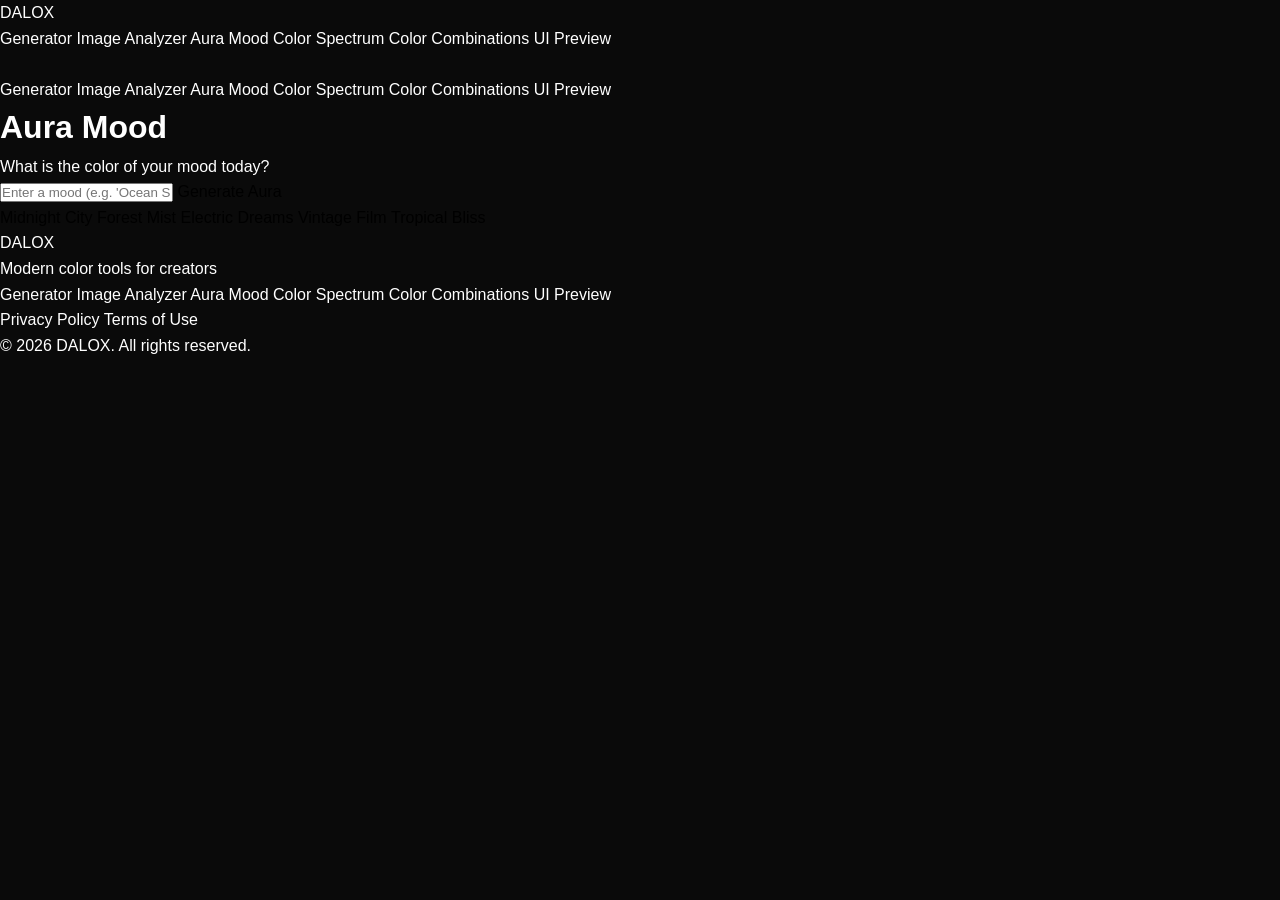
==== subpage/aura-mood.html @ 8f3ade13 "00" ====
<!DOCTYPE html>
<html lang="en">
<head>
  <meta charset="UTF-8">
  <meta name="viewport" content="width=device-width, initial-scale=1.0">
  <title>Aura Mood — Semantic Color Generator</title>
  <meta name="description" content="Generate color palettes based on moods, emotions, and concepts.">

  <!-- CSS -->
  <link rel="stylesheet" href="../css/common.css">
  <link rel="stylesheet" href="../css/aura-mood.css">

  <!-- Chillax Font -->
  <link href="https://api.fontshare.com/v2/css?f[]=chillax@300,400,500,600,700&display=swap" rel="stylesheet">

  <!-- GSAP -->
  <script src="https://cdnjs.cloudflare.com/ajax/libs/gsap/3.12.5/gsap.min.js"></script>
  <!-- ================== 기본 메타 태그 (SEO) ================== -->
  <meta name="title" content="Aura Mood Color Generator | Dalox">
  <meta name="description" content="Generate evocative color palettes based on your mood and keywords with Dalox Aura Mood tool.">
  <meta name="keywords" content="mood colors, aura colors, color generator, dalox, keyword color generator">
  <meta name="author" content="Dalox">
  <meta name="robots" content="index, follow">

  <!-- ================== Open Graph 메타 태그 (SNS 공유) ================== -->
  <meta property="og:title" content="Aura Mood Color Generator | Dalox">
  <meta property="og:description" content="Generate evocative color palettes based on your mood with Dalox.">
  <meta property="og:type" content="website">
  <meta property="og:url" content="https://dalox.design/subpage/aura-mood.html">
  <meta property="og:image" content="../images/icon/DR.png">
  <meta property="og:image:width" content="1200">
  <meta property="og:image:height" content="630">
  <meta property="og:site_name" content="Dalox">
  <meta property="og:locale" content="ko_KR">

  <!-- ================== Twitter 카드 메타 태그 ================== -->
  <meta name="twitter:card" content="summary_large_image">
  <meta name="twitter:title" content="Aura Mood Color Generator | Dalox">
  <meta name="twitter:description" content="Generate evocative color palettes based on your mood with Dalox.">
  <meta name="twitter:image" content="../images/icon/DR.png">

  <!-- ================== SEO 및 사용자 경험 보완 태그 ================== -->
  <meta name="viewport" content="width=device-width, initial-scale=1.0">
  <meta name="language" content="ko">
  <meta name="format-detection" content="telephone=no">
  <link rel="canonical" href="https://dalox.design/subpage/aura-mood.html">

  <!-- ================== 웹앱 및 브라우저 최적화 ================== -->
  <meta name="theme-color" content="#000000">
  <meta name="application-name" content="Dalox">
  <meta name="apple-mobile-web-app-capable" content="yes">

  <!-- ================== 아이콘 및 리소스 링크 ================== -->
  <link rel="icon" href="../images/icon/DR.png" type="image/png">
  <link rel="apple-touch-icon" href="../images/icon/DR.png">
  <link rel="manifest" href="../site.webmanifest">
</head>
<body>

  <!-- ========== Header ========== -->
  <header class="header">
    <div class="header__container">
      <a href="../index.html" class="header__logo">DALOX</a>
      <nav class="header__nav">
        <a href="../subpage/generator.html" class="header__link">Generator</a>
        <a href="../subpage/image-analyzer.html" class="header__link">Image Analyzer</a>
        <a href="../subpage/aura-mood.html" class="header__link header__link--active">Aura Mood</a>
        <a href="../subpage/color-library.html" class="header__link">Color Spectrum</a>
        <a href="../subpage/color-combinations.html" class="header__link">Color Combinations</a>
        <a href="../subpage/ui-preview.html" class="header__link">UI Preview</a>
      </nav>
      <button class="header__menu-toggle" aria-label="Menu">
        <span></span>
        <span></span>
        <span></span>
      </button>
    </div>
  </header>

  <!-- ========== Mobile Menu ========== -->
  <div class="mobile-menu">
    <nav class="mobile-menu__nav">
      <a href="../subpage/generator.html" class="mobile-menu__link">Generator</a>
      <a href="../subpage/image-analyzer.html" class="mobile-menu__link">Image Analyzer</a>
      <a href="../subpage/aura-mood.html" class="mobile-menu__link">Aura Mood</a>
      <a href="../subpage/color-library.html" class="mobile-menu__link">Color Spectrum</a>
      <a href="../subpage/color-combinations.html" class="mobile-menu__link">Color Combinations</a>
      <a href="../subpage/ui-preview.html" class="mobile-menu__link">UI Preview</a>
    </nav>
  </div>

  <!-- ========== Main ========== -->
  <main class="aura">
    <div class="aura__container">
      
      <!-- Page Header -->
      <div class="aura__header">
        <h1 class="aura__title">Aura Mood</h1>
        <p class="aura__subtitle">What is the color of your mood today?</p>
      </div>

      <!-- Search Area -->
      <div class="search-area">
        <div class="search-box">
          <input type="text" id="moodInput" placeholder="Enter a mood (e.g. 'Ocean Sunset', 'Cyberpunk', 'Cozy Morning')" aria-label="Mood input">
          <button id="generateBtn" class="aura__btn">Generate Aura</button>
        </div>
        <div class="search-suggestions">
          <button class="suggestion">Midnight City</button>
          <button class="suggestion">Forest Mist</button>
          <button class="suggestion">Electric Dreams</button>
          <button class="suggestion">Vintage Film</button>
          <button class="suggestion">Tropical Bliss</button>
        </div>
      </div>

      <!-- Result Area -->
      <div class="result-area" id="resultArea" hidden>
        <div class="aura-display">
          <div class="aura-glow" id="auraGlow"></div>
          <div class="aura-palette" id="auraPalette"></div>
        </div>
        <div class="aura-info">
          <h2 id="auraName">Ocean Sunset</h2>
          <p id="auraDesc">A serene blend of deep blues and warm oranges.</p>
        </div>
      </div>

    </div>
  </main>

  <!-- ========== Footer ========== -->
  <footer class="footer">
    <div class="footer__container">
      <div class="footer__content">
        <div class="footer__brand">
          <span class="footer__logo">DALOX</span>
          <p class="footer__tagline">Modern color tools for creators</p>
        </div>
        <div class="footer__links">
          <a href="../subpage/generator.html" class="footer__link">Generator</a>
          <a href="../subpage/image-analyzer.html" class="footer__link">Image Analyzer</a>
          <a href="../subpage/aura-mood.html" class="footer__link">Aura Mood</a>
          <a href="../subpage/color-library.html" class="footer__link">Color Spectrum</a>
          <a href="../subpage/color-combinations.html" class="footer__link">Color Combinations</a>
          <a href="../subpage/ui-preview.html" class="footer__link">UI Preview</a>
        </div>
        <div class="footer__legal">
          <a href="#" class="footer__link" id="privacyBtn">Privacy Policy</a>
          <a href="#" class="footer__link" id="termsBtn">Terms of Use</a>
        </div>
      </div>
      <p class="footer__copyright">&copy; 2026 DALOX. All rights reserved.</p>
    </div>
  </footer>

  <!-- JavaScript -->
  <script src="../js/aura-mood.js"></script>
  <script src="../js/legal-modal.js"></script>
</body>
</html>
---- css/common.css ----
/* ========================================
   common.css — Reset & Base Styles
   ======================================== */

/* ---------- Reset ---------- */
*,
*::before,
*::after {
  margin: 0;
  padding: 0;
  box-sizing: border-box;
}

html {
  font-size: 16px;
  scroll-behavior: smooth;
  -webkit-text-size-adjust: 100%;
}

body {
  font-family: 'Chillax', -apple-system, BlinkMacSystemFont, 'Segoe UI', Roboto, sans-serif;
  font-size: 1rem;
  line-height: 1.6;
  color: #FFFFFF;
  background-color: #0A0A0A;
  overflow-x: hidden;
  -webkit-font-smoothing: antialiased;
  -moz-osx-font-smoothing: grayscale;
}

a {
  color: inherit;
  text-decoration: none;
}

ul, ol {
  list-style: none;
}

img {
  max-width: 100%;
  height: auto;
  display: block;
}

button {
  font: inherit;
  cursor: pointer;
  border: none;
  background: none;
}

/* ---------- CSS Variables ---------- */
:root {
  /* Colors */
  --bg-primary: #0A0A0A;
  --bg-secondary: #111111;
  --bg-tertiary: #1A1A1A;
  --text-primary: #FFFFFF;
  --text-secondary: #888888;
  --text-muted: #666666;
  --accent: #FF6B6B;
  --accent-hover: #FF8E53;
  --border: #222222;

  /* Spacing */
  --container-max: 1400px;
  --header-height: 70px;
  --section-spacing: 160px;

  /* Transitions */
  --transition-fast: 0.2s ease;
  --transition-base: 0.4s cubic-bezier(0.4, 0, 0.2, 1);
  --transition-slow: 0.6s cubic-bezier(0.4, 0, 0.2, 1);
}

/* ---------- Modal ---------- */
.modal {
  position: fixed;
  top: 0;
  left: 0;
  width: 100%;
  height: 100%;
  background: rgba(0, 0, 0, 0.85);
  backdrop-filter: blur(10px);
  z-index: 1000;
  display: flex;
  align-items: center;
  justify-content: center;
  opacity: 0;
  visibility: hidden;
  pointer-events: none;
  transition: all 0.4s ease;
  padding: 20px;
}

.modal.active {
  opacity: 1;
  visibility: visible;
  pointer-events: auto;
}

.modal__container {
  background: var(--bg-secondary);
  width: 100%;
  max-width: 800px;
  max-height: 80vh;
  border-radius: 24px;
  border: 1px solid var(--border);
  position: relative;
  overflow: hidden;
  display: flex;
  flex-direction: column;
  transform: translateY(30px);
  transition: transform 0.5s cubic-bezier(0.34, 1.56, 0.64, 1);
}

.modal.active .modal__container {
  transform: translateY(0);
}

.modal__header {
  padding: 30px;
  border-bottom: 1px solid var(--border);
  display: flex;
  align-items: center;
  justify-content: space-between;
}

.modal__title {
  font-size: 1.5rem;
  font-weight: 600;
}

.modal__close {
  font-size: 2rem;
  color: var(--text-secondary);
  line-height: 1;
  transition: color 0.2s;
}

.modal__close:hover {
  color: #fff;
}

.modal__body {
  padding: 30px;
  overflow-y: auto;
  font-size: 1rem;
  line-height: 1.8;
  color: var(--text-secondary);
  white-space: pre-wrap;
}

.modal__body h3 {
  color: #fff;
  margin: 25px 0 10px;
  font-size: 1.2rem;
}

.modal__body p {
  margin-bottom: 15px;
}

.modal__divider {
  border: none;
  border-top: 1px solid var(--border);
  margin: 40px 0;
  opacity: 0.5;
}
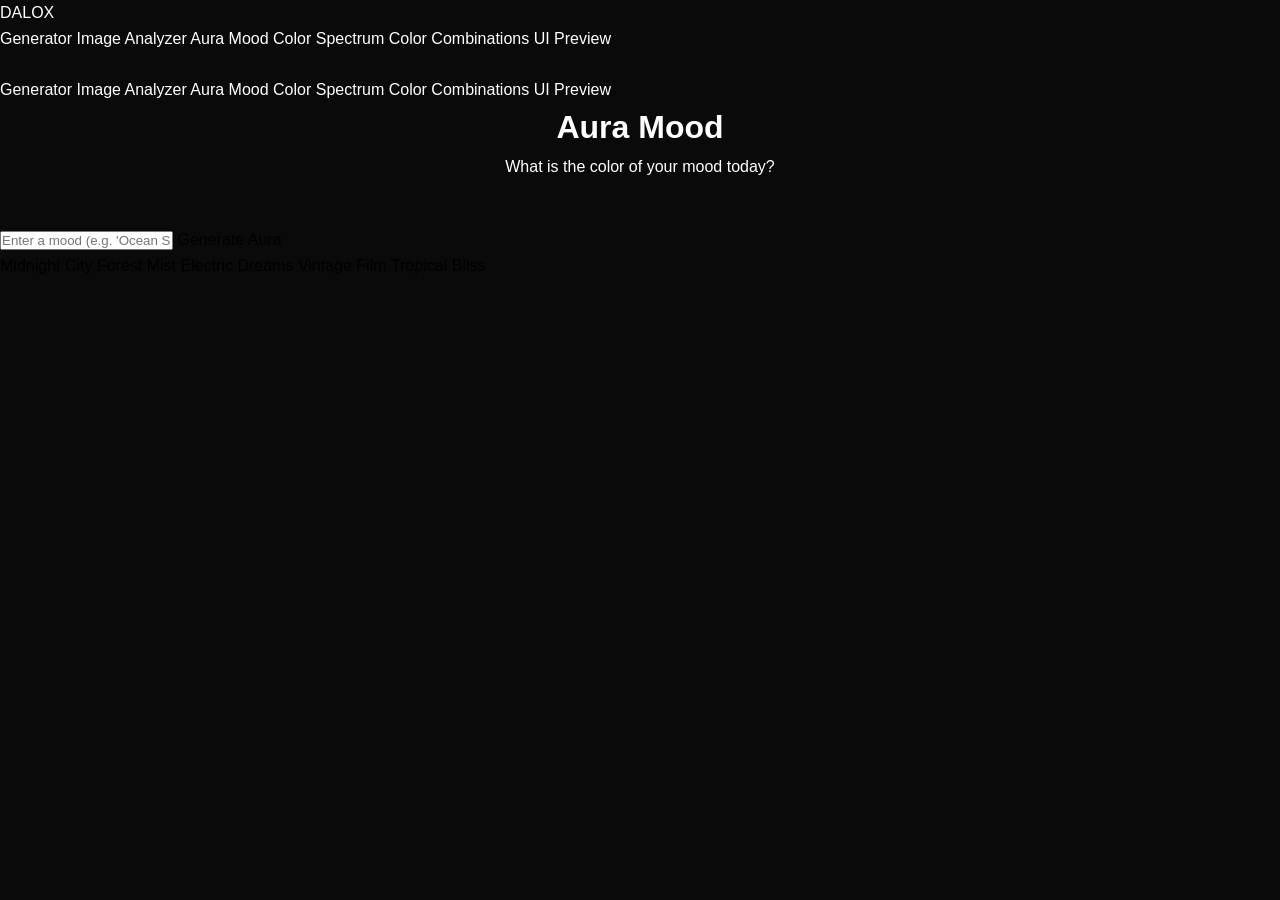
==== commit 32d73709: "rr" ====
--- a/subpage/aura-mood.html
+++ b/subpage/aura-mood.html
@@ -27,7 +27,7 @@
   <meta property="og:description" content="Generate evocative color palettes based on your mood with Dalox.">
   <meta property="og:type" content="website">
   <meta property="og:url" content="https://dalox.design/subpage/aura-mood.html">
-  <meta property="og:image" content="../images/icon/DR.png">
+  <meta property="og:image" content="https://daloxcolors.netlify.app/images/DL.webp">
   <meta property="og:image:width" content="1200">
   <meta property="og:image:height" content="630">
   <meta property="og:site_name" content="Dalox">
@@ -37,9 +37,9 @@
   <meta name="twitter:card" content="summary_large_image">
   <meta name="twitter:title" content="Aura Mood Color Generator | Dalox">
   <meta name="twitter:description" content="Generate evocative color palettes based on your mood with Dalox.">
-  <meta name="twitter:image" content="../images/icon/DR.png">
+  <meta name="twitter:image" content="https://daloxcolors.netlify.app/images/DL.webp">
 
-  <!-- ================== SEO 및 사용자 경험 보완 태그 ================== -->
+  <!-- ================== SEO 및 사용자 경험 보완 태그 (SNS 공유) -->
   <meta name="viewport" content="width=device-width, initial-scale=1.0">
   <meta name="language" content="ko">
   <meta name="format-detection" content="telephone=no">
@@ -92,11 +92,18 @@
   <!-- ========== Main ========== -->
   <main class="aura">
     <div class="aura__container">
-      
-      <!-- Page Header -->
-      <div class="aura__header">
-        <h1 class="aura__title">Aura Mood</h1>
-        <p class="aura__subtitle">What is the color of your mood today?</p>
+      <div class="page-top">
+        <div class="page-top__content">
+          <!-- Page Header -->
+          <div class="aura__header">
+            <h1 class="aura__title">Aura Mood</h1>
+            <p class="aura__subtitle">What is the color of your mood today?</p>
+          </div>
+        </div>
+        <aside class="page-ad page-ad-right">
+          <ins class="kakao_ad_area" style="display:none;" data-ad-unit = "DAN-qGwkuxRgX5ox0gaP" data-ad-width = "300" data-ad-height = "250"></ins>
+          <script type="text/javascript" src="//t1.kakaocdn.net/kas/static/ba.min.js" async></script>
+        </aside>
       </div>
 
       <!-- Search Area -->
@@ -129,31 +136,6 @@
     </div>
   </main>
 
-  <!-- ========== Footer ========== -->
-  <footer class="footer">
-    <div class="footer__container">
-      <div class="footer__content">
-        <div class="footer__brand">
-          <span class="footer__logo">DALOX</span>
-          <p class="footer__tagline">Modern color tools for creators</p>
-        </div>
-        <div class="footer__links">
-          <a href="../subpage/generator.html" class="footer__link">Generator</a>
-          <a href="../subpage/image-analyzer.html" class="footer__link">Image Analyzer</a>
-          <a href="../subpage/aura-mood.html" class="footer__link">Aura Mood</a>
-          <a href="../subpage/color-library.html" class="footer__link">Color Spectrum</a>
-          <a href="../subpage/color-combinations.html" class="footer__link">Color Combinations</a>
-          <a href="../subpage/ui-preview.html" class="footer__link">UI Preview</a>
-        </div>
-        <div class="footer__legal">
-          <a href="#" class="footer__link" id="privacyBtn">Privacy Policy</a>
-          <a href="#" class="footer__link" id="termsBtn">Terms of Use</a>
-        </div>
-      </div>
-      <p class="footer__copyright">&copy; 2026 DALOX. All rights reserved.</p>
-    </div>
-  </footer>
-
   <!-- JavaScript -->
   <script src="../js/aura-mood.js"></script>
   <script src="../js/legal-modal.js"></script>
--- a/css/common.css
+++ b/css/common.css
@@ -168,3 +168,84 @@
   margin: 40px 0;
   opacity: 0.5;
 }
+
+/* ========== Page Ads ========== */
+.page-ad {
+  width: 100%;
+  max-width: 340px;
+  margin: 32px auto;
+}
+
+.page-ad-top {
+  margin-top: 32px;
+}
+
+.page-ad-bottom {
+  margin-bottom: 48px;
+}
+
+@media (max-width: 1200px) {
+  .page-ad {
+    max-width: 100%;
+  }
+}
+
+.page-top {
+  position: relative;
+  width: min(100%, var(--container-max));
+  margin: 0 auto 48px;
+  padding: 0 40px;
+}
+
+.page-top__content {
+  max-width: 820px;
+  margin: 0 auto;
+  text-align: center;
+}
+
+.page-ad-right {
+  position: absolute;
+  top: -80px;
+  right: -100px;
+}
+
+.page-ad-right--analyzer {
+  right: -400px;
+}
+
+.ui-preview .page-ad-right {
+  top: -100px;
+  right: -50px;
+}
+
+@media (max-width: 1200px) {
+  .page-top {
+    display: flex;
+    flex-direction: column-reverse;
+    align-items: center;
+    gap: 24px;
+    padding: 0 24px;
+  }
+
+  .page-top__content {
+    width: 100%;
+  }
+
+  .page-ad-right {
+    position: static;
+    margin: 0 auto;
+    max-width: 100%;
+    right: auto;
+  }
+}
+
+@media (max-width: 768px) {
+  .page-top {
+    padding: 0 20px;
+  }
+
+  .page-ad-right {
+    margin: 24px auto 0;
+    max-width: 100%;
+  }
+}
